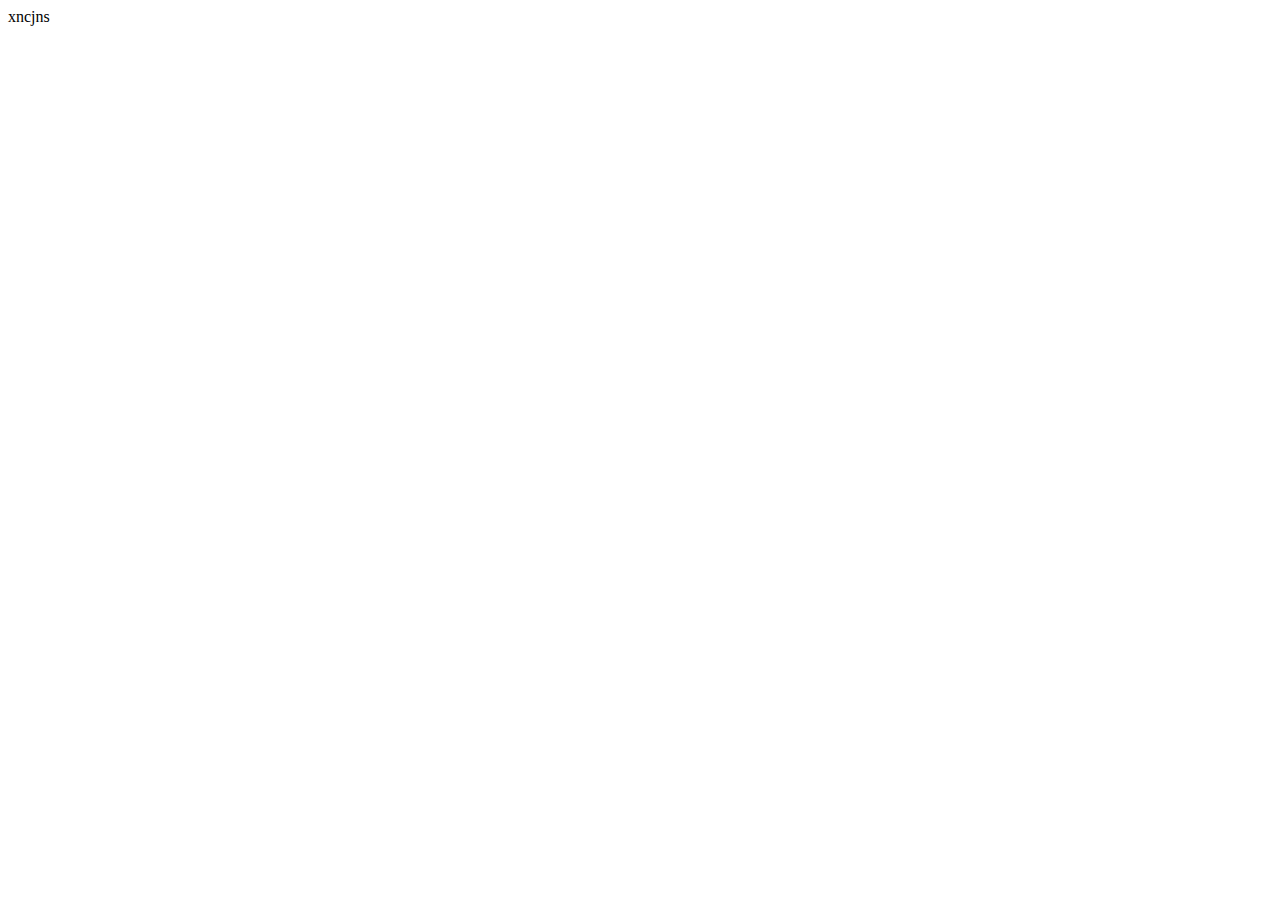
==== index.html @ 88c441c7 "Initiated d3.js projects and started with the hackclub.com global map of all clubs" ====
<!DOCTYPE html>
<html lang="en">
  <head>
    <meta charset="UTF-8" />
    <meta name="viewport" content="width=device-width, initial-scale=1.0" />
    <title>Data Driven Documents</title>
    <script src="https://d3js.org/d3.v6.min.js"></script>
  </head>
  <body>
    <div>xncjns</div>
  </body>
  <script>
    d3.selectAll("div")
      .on("mouseover", function () {
        d3.select(this).style("background-color", "orange");

        // Get current event info
        console.log(d3.event);

        // Get x & y co-ordinates
        console.log(d3.mouse(this));
      })
      .on("mouseout", function () {
        d3.select(this).style("background-color", "steelblue");
      });
  </script>
</html>
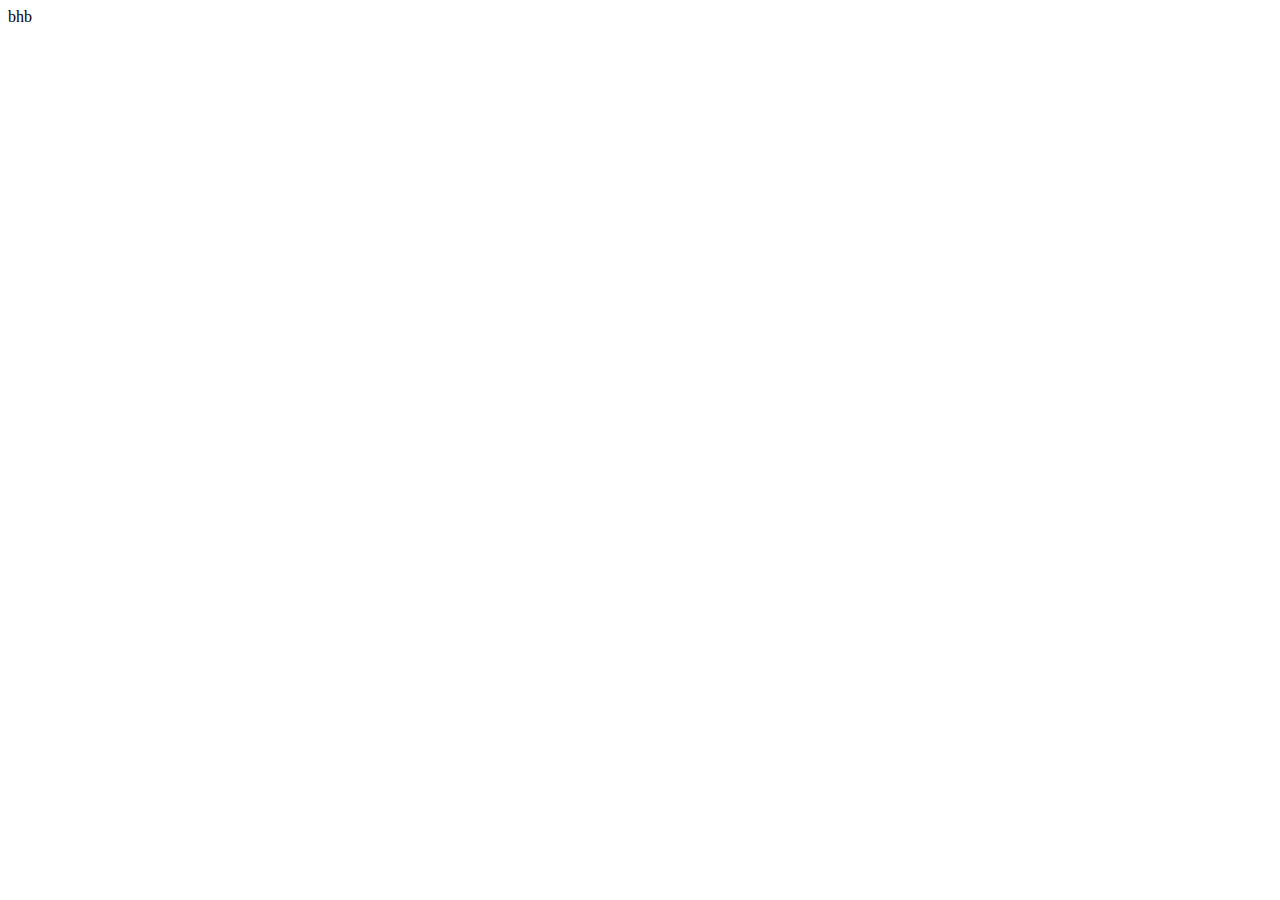
==== commit 78bf3398: "Added 3d globe map project" ====
--- a/index.html
+++ b/index.html
@@ -4,24 +4,49 @@
     <meta charset="UTF-8" />
     <meta name="viewport" content="width=device-width, initial-scale=1.0" />
     <title>Data Driven Documents</title>
-    <script src="https://d3js.org/d3.v6.min.js"></script>
+    <script
+      src="https://cdnjs.cloudflare.com/ajax/libs/d3/6.6.2/d3.min.js"
+      integrity="sha512-L2eTGYYQqzK5YozYyUVrJKj2ZRnHE3QzV1+1yY6VXHExStF3potRZyEcD/B6sTOe04xYxB21QNLmVTQFcgwovg=="
+      crossorigin="anonymous"
+    ></script>
   </head>
   <body>
-    <div>xncjns</div>
+    <div id="container">bhb</div>
   </body>
   <script>
-    d3.selectAll("div")
-      .on("mouseover", function () {
-        d3.select(this).style("background-color", "orange");
+    var svg = d3
+      .select("body")
+      .append("svg")
+      .attr("width", 500)
+      .attr("height", 500);
 
-        // Get current event info
-        console.log(d3.event);
+    var bar1 = svg
+      .append("rect")
+      .attr("fill", "blue")
+      .attr("x", 100)
+      .attr("y", 20)
+      .attr("height", 20)
+      .attr("width", 10);
 
-        // Get x & y co-ordinates
-        console.log(d3.mouse(this));
-      })
-      .on("mouseout", function () {
-        d3.select(this).style("background-color", "steelblue");
-      });
+    var bar2 = svg
+      .append("rect")
+      .attr("fill", "blue")
+      .attr("x", 120)
+      .attr("y", 20)
+      .attr("height", 20)
+      .attr("width", 10);
+
+    update();
+
+    function update() {
+      bar1.transition().ease(d3.easeLinear).duration(2000).attr("height", 100);
+
+      bar2
+        .transition()
+        .ease(d3.easeLinear)
+        .duration(2000)
+        .delay(2000)
+        .attr("height", 100);
+    }
   </script>
 </html>
